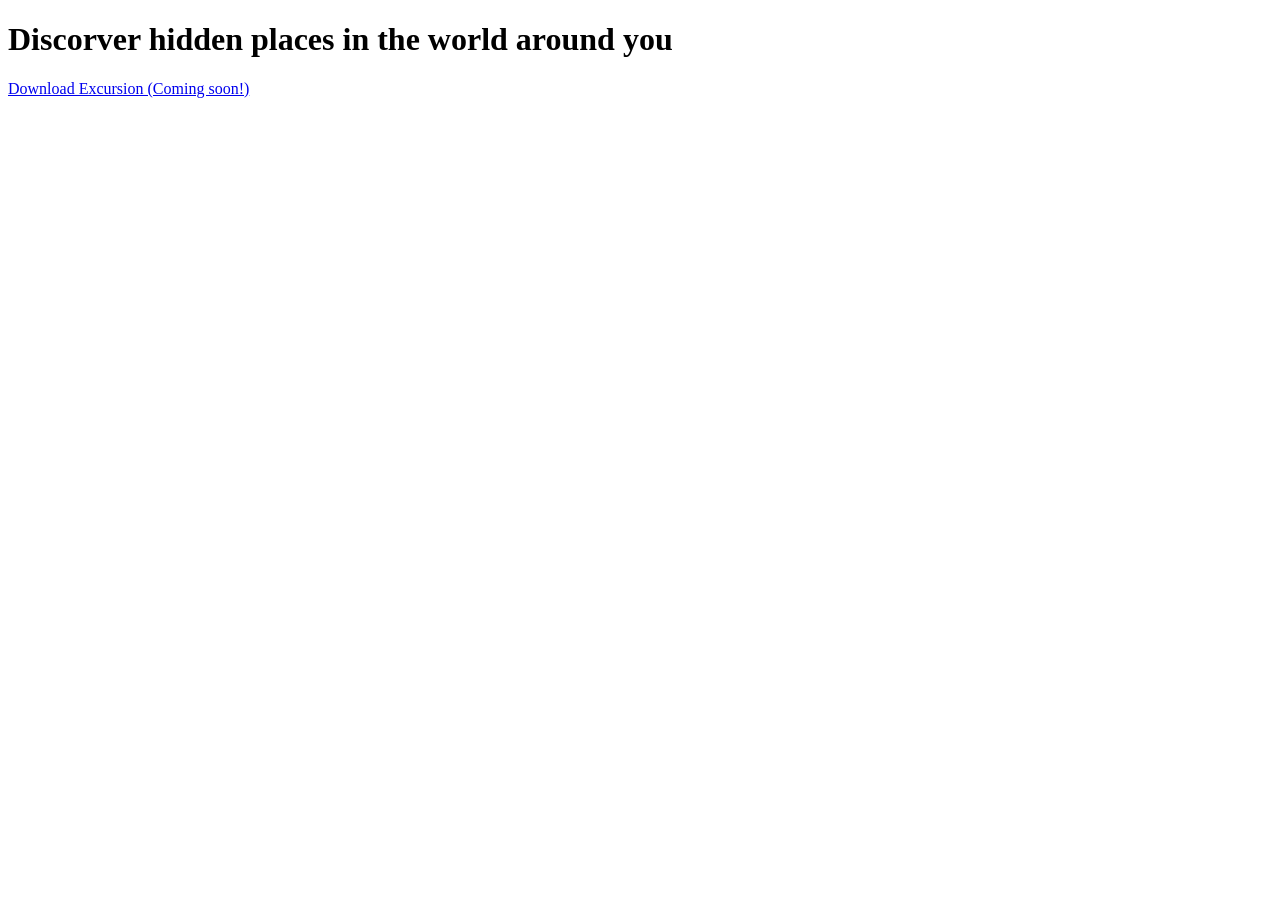
==== index.html @ fc27860a "Add boilerplate HTML and begin page content" ====
<!DOCTYPE html>
<html>
  <head>
    <link rel="stylesheet" href="resources/css/style.css">
  </head>
  <body>
    <header>
      <h1>Discorver hidden places in the world around you</h1>
      <a href="#">Download Excursion (Coming soon!)</a>
    </header>
    

  </body>



</html>
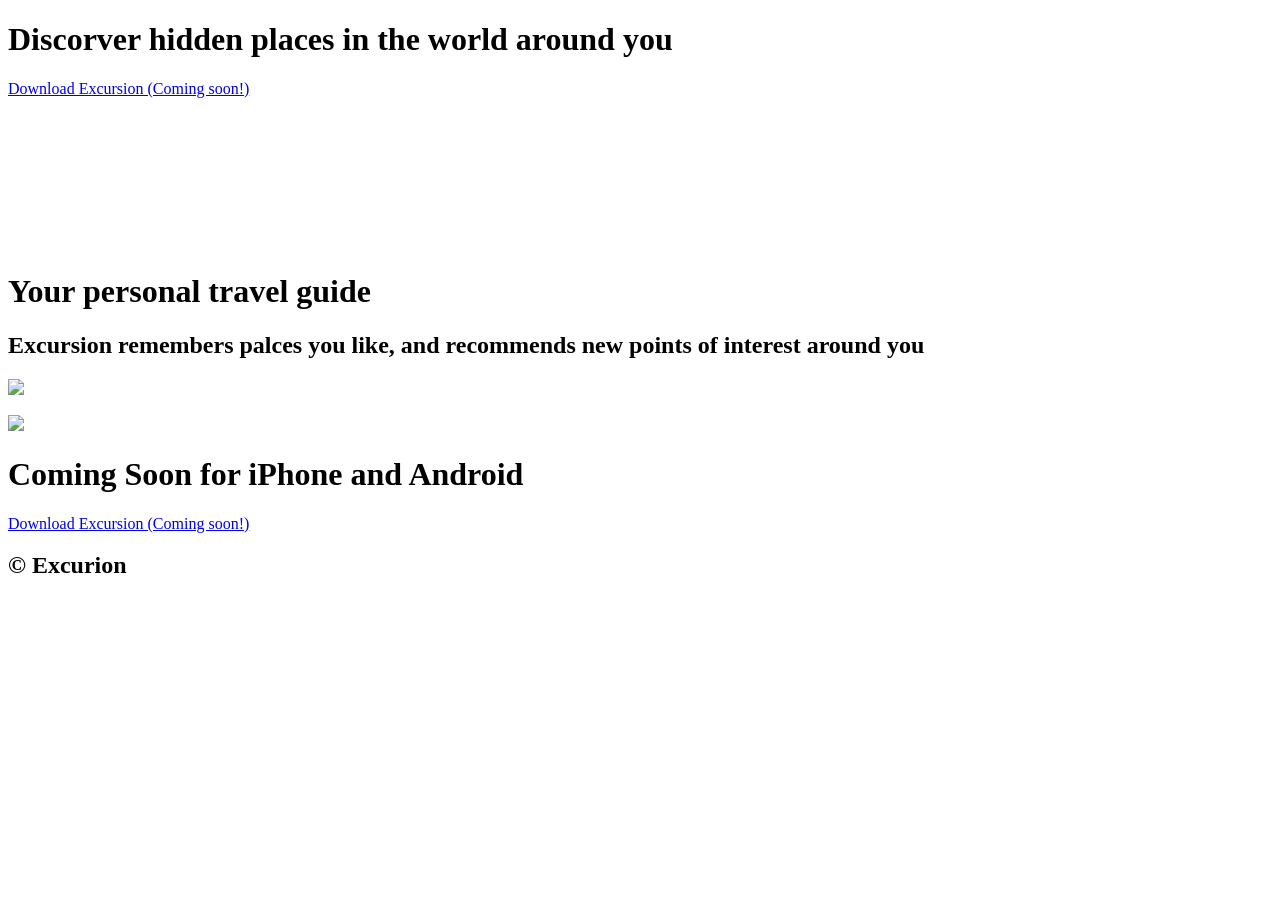
==== commit de1f69a2: "finished site" ====
--- a/index.html
+++ b/index.html
@@ -6,12 +6,19 @@
   <body>
     <header>
       <h1>Discorver hidden places in the world around you</h1>
-      <a href="#">Download Excursion (Coming soon!)</a>
+      <a href="#" class="Download">Download Excursion (Coming soon!)</a>
     </header>
-    
-
+    <video autoplay muted loop>  <source src="resources/videos/excursion.mp4"> </video>
+    <div class="travelGuide">
+      <h1> Your personal travel guide</h1>
+      <h2> Excursion remembers palces you like, and recommends new points of interest around you</h2>
+      <p><img src="resources/images/landscape.jpg"></p>
+      <p><img src="resources/images/phone icon.png"></p>
+    </div>
+    <footer>
+    <h1>Coming Soon for iPhone and Android</h1>
+    <a href="#" class="Download">Download Excursion (Coming soon!)</a>
+    <h2>© Excurion</h2>
+    </footer>
   </body>
-
-
-
 </html>
